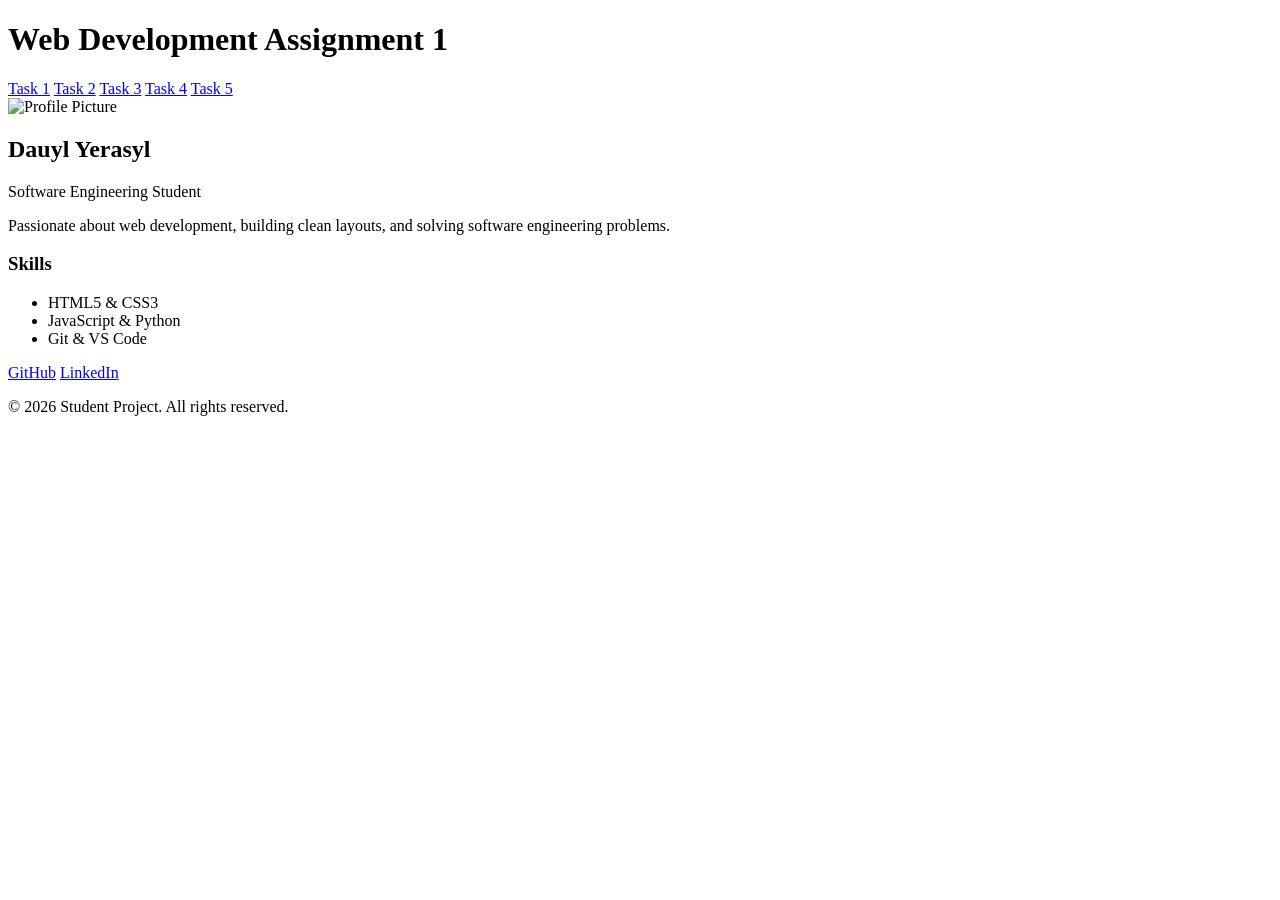
==== index.html @ 6273a008 "Update index.html" ====
<!DOCTYPE html>
<html lang="en">
<head>
  <meta charset="UTF-8">
  <meta name="viewport" content="width=device-width, initial-scale=1.0">
  <title>Task 1 - Personal Page</title>
  <link rel="stylesheet" href="css/style.css">
</head>
<body>
  <!-- Navigation Header -->
  <header>
    <h1>Web Development Assignment 1</h1>
    <nav>
      <a href="index.html" class="active">Task 1</a>
      <a href="task2.html">Task 2</a>
      <a href="task3.html">Task 3</a>
      <a href="task4.html">Task 4</a>
      <a href="task5.html">Task 5</a>
    </nav>
  </header>

  <!-- Main Profile Card Container -->
  <main class="container">
    <div class="profile-card">
      <img src="https://via.placeholder.com/150" alt="Profile Picture" class="avatar">
      <h2>Dauyl Yerasyl</h2>
      <p class="title">Software Engineering Student</p>
      <p class="bio">Passionate about web development, building clean layouts, and solving software engineering problems.</p>
      
      <h3>Skills</h3>
      <ul class="skills-list">
        <li>HTML5 & CSS3</li>
        <li>JavaScript & Python</li>
        <li>Git & VS Code</li>
      </ul>

      <div class="social-links">
        <a href="https://github.com" target="_blank">GitHub</a>
        <a href="https://linkedin.com" target="_blank">LinkedIn</a>
      </div>
    </div>
  </main>

  <footer>
    <p>&copy; 2026 Student Project. All rights reserved.</p>
  </footer>
</body>
</html>
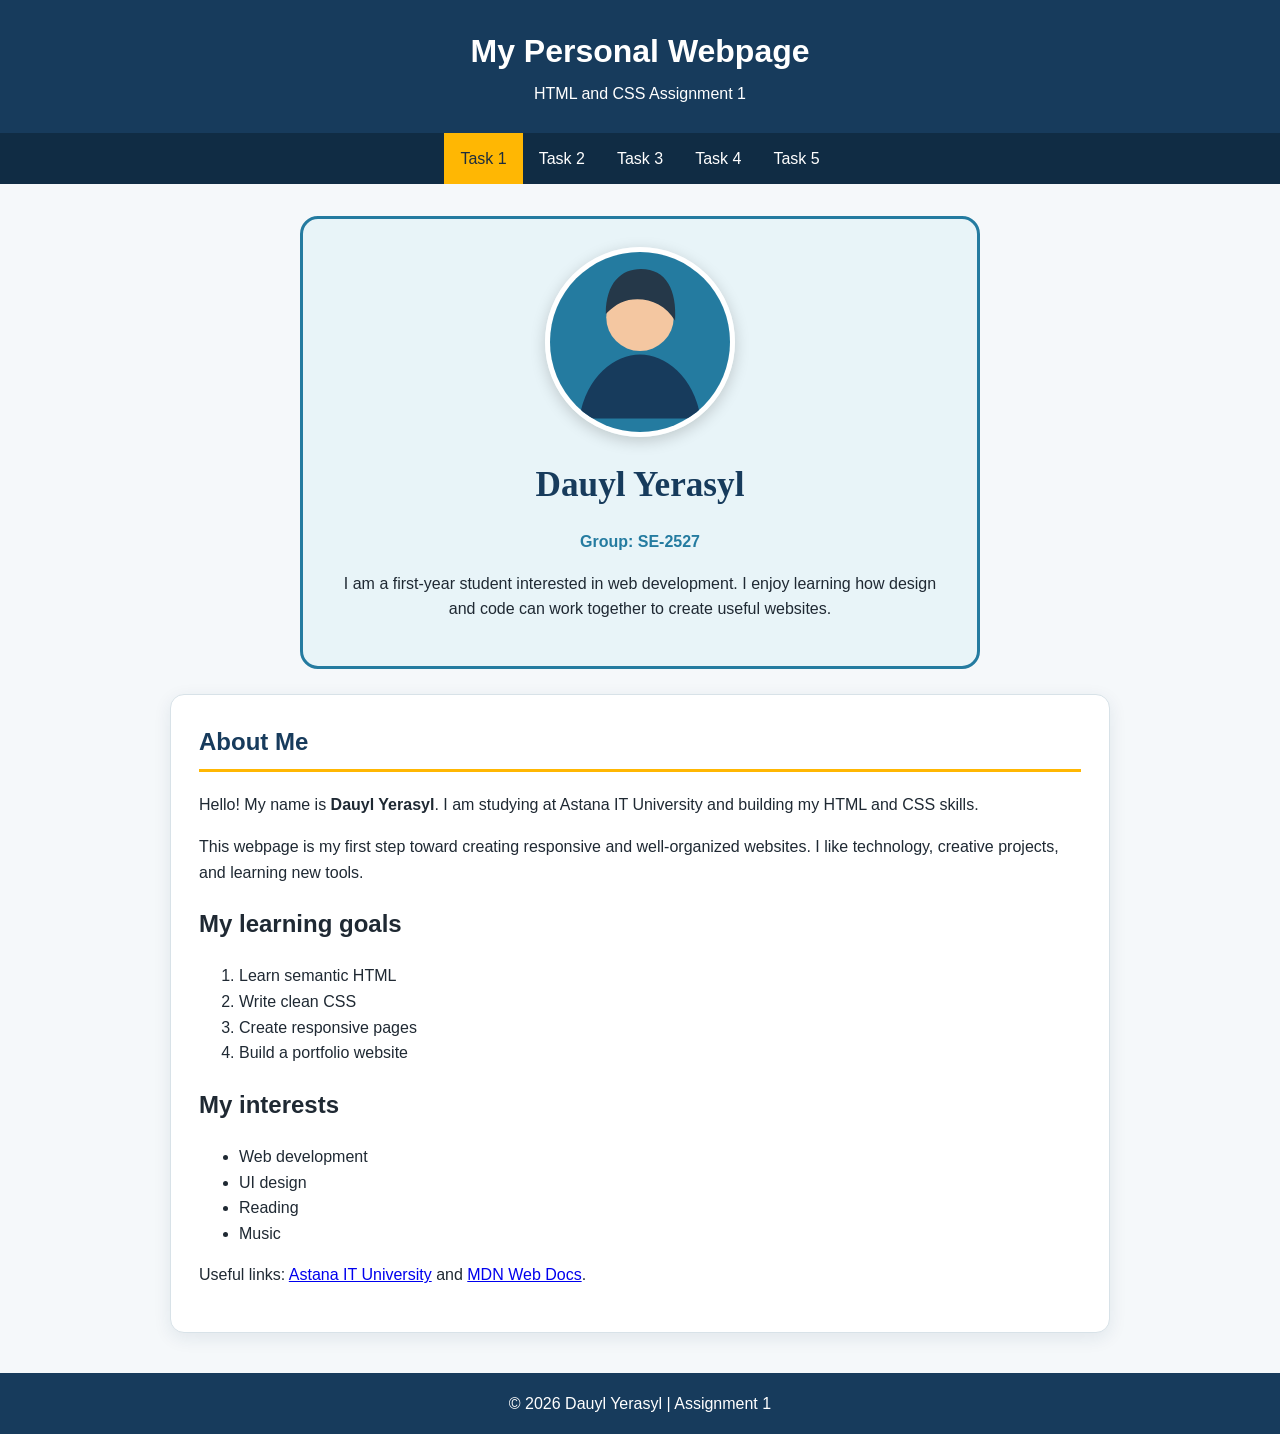
==== commit 16076fb6: "Add files via upload" ====
--- a/index.html
+++ b/index.html
@@ -3,46 +3,30 @@
 <head>
   <meta charset="UTF-8">
   <meta name="viewport" content="width=device-width, initial-scale=1.0">
-  <title>Task 1 - Personal Page</title>
-  <link rel="stylesheet" href="css/style.css">
+  <title>Task 1 | My Personal Webpage</title>
+  <link rel="stylesheet" href="styles.css">
 </head>
 <body>
-  <!-- Navigation Header -->
-  <header>
-    <h1>Web Development Assignment 1</h1>
-    <nav>
-      <a href="index.html" class="active">Task 1</a>
-      <a href="task2.html">Task 2</a>
-      <a href="task3.html">Task 3</a>
-      <a href="task4.html">Task 4</a>
-      <a href="task5.html">Task 5</a>
-    </nav>
-  </header>
-
-  <!-- Main Profile Card Container -->
+  <header class="site-header"><h1>My Personal Webpage</h1><p>HTML and CSS Assignment 1</p></header>
+  <nav class="navbar"><a class="active" href="index.html">Task 1</a><a href="task2.html">Task 2</a><a href="task3.html">Task 3</a><a href="task4.html">Task 4</a><a href="task5.html">Task 5</a></nav>
   <main class="container">
-    <div class="profile-card">
-      <img src="https://via.placeholder.com/150" alt="Profile Picture" class="avatar">
-      <h2>Dauyl Yerasyl</h2>
-      <p class="title">Software Engineering Student</p>
-      <p class="bio">Passionate about web development, building clean layouts, and solving software engineering problems.</p>
-      
-      <h3>Skills</h3>
-      <ul class="skills-list">
-        <li>HTML5 & CSS3</li>
-        <li>JavaScript & Python</li>
-        <li>Git & VS Code</li>
-      </ul>
-
-      <div class="social-links">
-        <a href="https://github.com" target="_blank">GitHub</a>
-        <a href="https://linkedin.com" target="_blank">LinkedIn</a>
-      </div>
-    </div>
+    <section class="profile-card">
+      <img src="profile.svg" alt="Profile image of Dauyl Yerasyl">
+      <h2 id="student-name">Dauyl Yerasyl</h2>
+      <p class="highlight">Group: SE-2527</p>
+      <p>I am a first-year student interested in web development. I enjoy learning how design and code can work together to create useful websites.</p>
+    </section>
+    <section class="card">
+      <h2 class="section-title">About Me</h2>
+      <p>Hello! My name is <strong>Dauyl Yerasyl</strong>. I am studying at Astana IT University and building my HTML and CSS skills.</p>
+      <p>This webpage is my first step toward creating responsive and well-organized websites. I like technology, creative projects, and learning new tools.</p>
+      <h2>My learning goals</h2>
+      <ol><li>Learn semantic HTML</li><li>Write clean CSS</li><li>Create responsive pages</li><li>Build a portfolio website</li></ol>
+      <h2>My interests</h2>
+      <ul><li>Web development</li><li>UI design</li><li>Reading</li><li>Music</li></ul>
+      <p>Useful links: <a href="https://astanait.edu.kz/" target="_blank" rel="noopener">Astana IT University</a> and <a href="https://developer.mozilla.org/" target="_blank" rel="noopener">MDN Web Docs</a>.</p>
+    </section>
   </main>
-
-  <footer>
-    <p>&copy; 2026 Student Project. All rights reserved.</p>
-  </footer>
+  <footer class="site-footer">© 2026 Dauyl Yerasyl | Assignment 1</footer>
 </body>
-</html>+</html>
--- a/styles.css
+++ b/styles.css
@@ -0,0 +1,78 @@
+:root {
+  --navy: #173b5c;
+  --blue: #247ba0;
+  --mint: #e8f4f8;
+  --gold: #ffb703;
+  --ink: #1f2933;
+  --white: #ffffff;
+}
+
+* { box-sizing: border-box; }
+
+body {
+  margin: 0;
+  background: #f5f8fa;
+  color: var(--ink);
+  font-family: Arial, Helvetica, sans-serif;
+  font-size: 16px;
+  line-height: 1.6;
+}
+
+.site-header { background: var(--navy); color: var(--white); padding: 26px 20px; text-align: center; }
+.site-header h1 { margin: 0; font-size: 2rem; }
+.site-header p { margin: 4px 0 0; }
+
+.navbar { background: #102c44; padding: 0 14px; text-align: center; }
+.navbar a { color: var(--white); display: inline-block; padding: 13px 16px; text-decoration: none; }
+.navbar a:hover, .navbar a.active { background: var(--gold); color: #1e2d3d; }
+
+.container { margin: 32px auto; max-width: 980px; padding: 0 20px; }
+.card { background: var(--white); border: 1px solid #d8e2e8; border-radius: 14px; box-shadow: 0 5px 18px rgba(23, 59, 92, .09); margin-bottom: 24px; padding: 28px; }
+.section-title { border-bottom: 3px solid var(--gold); color: var(--navy); margin-top: 0; padding-bottom: 8px; }
+.profile-card { background: var(--mint); border: 3px solid var(--blue); border-radius: 18px; margin: 25px auto; max-width: 680px; padding: 28px; text-align: center; }
+.profile-card img, .tribute-photo { border: 5px solid var(--white); border-radius: 50%; box-shadow: 0 4px 15px rgba(0, 0, 0, .18); max-width: 190px; width: 100%; }
+.highlight { color: var(--blue); font-weight: bold; }
+#student-name { color: var(--navy); font-family: Georgia, serif; font-size: 2.2rem; margin: 12px 0 4px; }
+
+.btn { background: var(--blue); border-radius: 6px; color: var(--white); display: inline-block; margin-top: 10px; padding: 10px 18px; text-decoration: none; }
+.btn:hover { background: var(--navy); }
+.site-footer { background: var(--navy); color: var(--white); margin-top: 40px; padding: 18px; text-align: center; }
+
+/* Task 2: floats only, without Flexbox or Grid */
+.layout-wrap { background: #dceef4; border: 1px solid #b7d5e2; margin-top: 22px; padding: 18px; }
+.layout-wrap::after { clear: both; content: ""; display: table; }
+.sidebar { background: #fff7dc; border: 1px solid #e8c76a; float: left; min-height: 250px; padding: 20px; width: 27%; }
+.main-aside { background: var(--white); border: 1px solid #b7d5e2; box-shadow: 0 2px 8px rgba(0, 0, 0, .08); float: right; min-height: 250px; padding: 20px; width: 69%; }
+.sidebar ul { padding-left: 20px; }
+
+/* Task 4: table and form */
+#grades-heading { color: var(--navy); font-family: Georgia, serif; text-align: center; }
+.grades-table { border-collapse: collapse; margin: 0 auto; max-width: 700px; text-align: center; width: 100%; }
+.grades-table th, .grades-table td { border: 1px solid #aab9c3; padding: 12px; }
+.grades-table th { background: var(--navy); color: var(--white); }
+.grades-table tbody tr:nth-child(even) { background: #eaf5f9; }
+.grades-table .highlight-row { background: #fff0bf !important; font-weight: bold; }
+.form-box { background: var(--white); border-radius: 14px; box-shadow: 0 5px 18px rgba(23, 59, 92, .12); margin: 32px auto; max-width: 550px; padding: 28px; }
+.form-box label { display: block; font-weight: bold; margin-top: 14px; }
+.form-box input:not([type="radio"]), .form-box select, .form-box textarea { border: 1px solid #aab9c3; border-radius: 6px; font: inherit; padding: 10px; width: 100%; }
+.form-box textarea { min-height: 110px; resize: vertical; }
+.radio-line { margin-top: 8px; }
+.radio-line label { display: inline; font-weight: normal; margin-right: 15px; }
+.submit-button { background: var(--gold); border: 0; border-radius: 6px; color: #1e2d3d; cursor: pointer; font-size: 1rem; font-weight: bold; margin-top: 20px; padding: 11px 22px; }
+.submit-button:hover { background: var(--blue); color: var(--white); }
+
+/* Task 5: intentionally low-detail wireframes */
+.sitemap { background: var(--white); border: 2px dashed #758896; padding: 20px; text-align: center; }
+.sitemap span { background: #e8eef1; border: 1px solid #758896; display: inline-block; margin: 8px; padding: 8px 13px; }
+.wireframe { background: var(--white); border: 3px solid #4d5d68; margin: 25px auto; max-width: 700px; padding: 12px; }
+.wf-bar, .wf-footer { background: #d5dde1; border: 1px solid #4d5d68; min-height: 42px; padding: 9px; text-align: center; }
+.wf-main { border: 1px dashed #4d5d68; margin: 12px 0; min-height: 180px; padding: 40px 15px; text-align: center; }
+.wf-columns::after { clear: both; content: ""; display: table; }
+.wf-box { border: 1px dashed #4d5d68; float: left; margin-right: 2%; min-height: 130px; padding: 25px 8px; text-align: center; width: 32%; }
+.wf-box:last-child { margin-right: 0; }
+
+@media (max-width: 650px) {
+  .navbar a { padding: 10px 8px; }
+  .sidebar, .main-aside { float: none; margin-bottom: 16px; width: 100%; }
+  .wf-box { float: none; margin: 10px 0; width: 100%; }
+}
